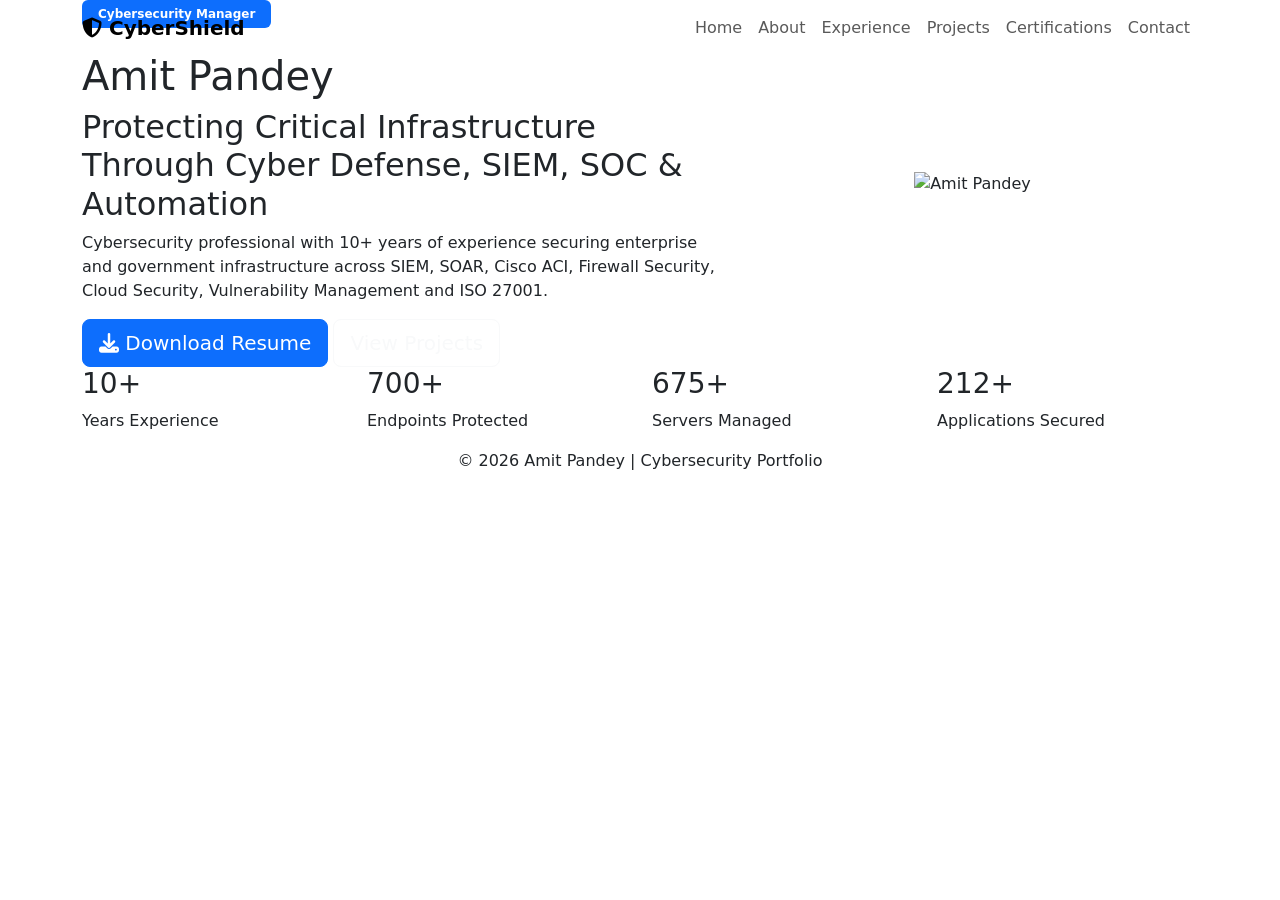
==== index.html @ 6fab2f84 "Create index.html" ====
<!DOCTYPE html>
<html lang="en">

<head>

    <meta charset="UTF-8">
    <meta name="viewport" content="width=device-width, initial-scale=1.0">

    <title>Amit Pandey | Cybersecurity Admin</title>

    <meta name="description"
        content="Cybersecurity Manager | SIEM | SOC | Firewall | Cisco ACI | Cloud Security | ISO 27001">

    <meta name="keywords"
        content="Cybersecurity, SIEM, SOC, Cisco, Firewall, ArcSight, Network Security">

    <meta name="author" content="Amit Pandey">

    <!-- Bootstrap -->

    <link href="https://cdn.jsdelivr.net/npm/bootstrap@5.3.7/dist/css/bootstrap.min.css" rel="stylesheet">

    <!-- Font Awesome -->

    <link rel="stylesheet"
        href="https://cdnjs.cloudflare.com/ajax/libs/font-awesome/6.6.0/css/all.min.css">

    <!-- Google Font -->

    <link rel="preconnect" href="https://fonts.googleapis.com">

    <link rel="preconnect" href="https://fonts.gstatic.com" crossorigin>

    <link href="https://fonts.googleapis.com/css2?family=Poppins:wght@300;400;500;600;700;800&display=swap"
        rel="stylesheet">

    <!-- AOS -->

    <link href="https://unpkg.com/aos@2.3.4/dist/aos.css" rel="stylesheet">

    <!-- Custom CSS -->

    <link rel="stylesheet" href="css/style.css">

</head>

<body>

    <!-- =========================
             Navigation
    ========================== -->

    <nav class="navbar navbar-expand-lg fixed-top glass-nav">

        <div class="container">

            <a class="navbar-brand fw-bold" href="#">

                <i class="fa-solid fa-shield-halved"></i>

                CyberShield

            </a>

            <button class="navbar-toggler" data-bs-toggle="collapse"
                data-bs-target="#navbarNav">

                <span class="navbar-toggler-icon"></span>

            </button>

            <div class="collapse navbar-collapse" id="navbarNav">

                <ul class="navbar-nav ms-auto">

                    <li class="nav-item">

                        <a class="nav-link" href="#">Home</a>

                    </li>

                    <li class="nav-item">

                        <a class="nav-link" href="about.html">About</a>

                    </li>

                    <li class="nav-item">

                        <a class="nav-link" href="experience.html">Experience</a>

                    </li>

                    <li class="nav-item">

                        <a class="nav-link" href="projects.html">Projects</a>

                    </li>

                    <li class="nav-item">

                        <a class="nav-link" href="certifications.html">Certifications</a>

                    </li>

                    <li class="nav-item">

                        <a class="nav-link" href="contact.html">Contact</a>

                    </li>

                </ul>

            </div>

        </div>

    </nav>

    <!-- =========================
              HERO
    ========================== -->

    <section class="hero">

        <div class="container">

            <div class="row align-items-center">

                <div class="col-lg-7">

                    <span class="badge bg-primary px-3 py-2 mb-4">

                        Cybersecurity Manager

                    </span>

                    <h1>

                        Amit Pandey

                    </h1>

                    <h2>

                        Protecting Critical Infrastructure Through
                        Cyber Defense, SIEM, SOC & Automation

                    </h2>

                    <p>

                        Cybersecurity professional with 10+ years of
                        experience securing enterprise and government
                        infrastructure across SIEM, SOAR, Cisco ACI,
                        Firewall Security, Cloud Security,
                        Vulnerability Management and ISO 27001.

                    </p>

                    <div class="hero-buttons">

                        <a href="resume.html"
                            class="btn btn-primary btn-lg">

                            <i class="fa-solid fa-download"></i>

                            Download Resume

                        </a>

                        <a href="projects.html"
                            class="btn btn-outline-light btn-lg">

                            View Projects

                        </a>

                    </div>

                </div>

                <div class="col-lg-5 text-center">

                    <img src="assets/img/profile.png"
                        class="img-fluid hero-image"
                        alt="Amit Pandey">

                </div>

            </div>

        </div>

    </section>

    <!-- ==========================
              KPI SECTION
    =========================== -->

    <section class="kpi">

        <div class="container">

            <div class="row g-4">

                <div class="col-md-3">

                    <div class="kpi-card">

                        <h3>10+</h3>

                        <p>Years Experience</p>

                    </div>

                </div>

                <div class="col-md-3">

                    <div class="kpi-card">

                        <h3>700+</h3>

                        <p>Endpoints Protected</p>

                    </div>

                </div>

                <div class="col-md-3">

                    <div class="kpi-card">

                        <h3>675+</h3>

                        <p>Servers Managed</p>

                    </div>

                </div>

                <div class="col-md-3">

                    <div class="kpi-card">

                        <h3>212+</h3>

                        <p>Applications Secured</p>

                    </div>

                </div>

            </div>

        </div>

    </section>

    <!-- ==========================
             FOOTER
    =========================== -->

    <footer>

        <div class="container text-center">

            <p>

                © 2026 Amit Pandey

                | Cybersecurity Portfolio

            </p>

        </div>

    </footer>

    <!-- Bootstrap -->

    <script src="https://cdn.jsdelivr.net/npm/bootstrap@5.3.7/dist/js/bootstrap.bundle.min.js"></script>

    <!-- AOS -->

    <script src="https://unpkg.com/aos@2.3.4/dist/aos.js"></script>

    <script>

        AOS.init();

    </script>

    <!-- Custom JS -->

    <script src="js/app.js"></script>

</body>

</html>
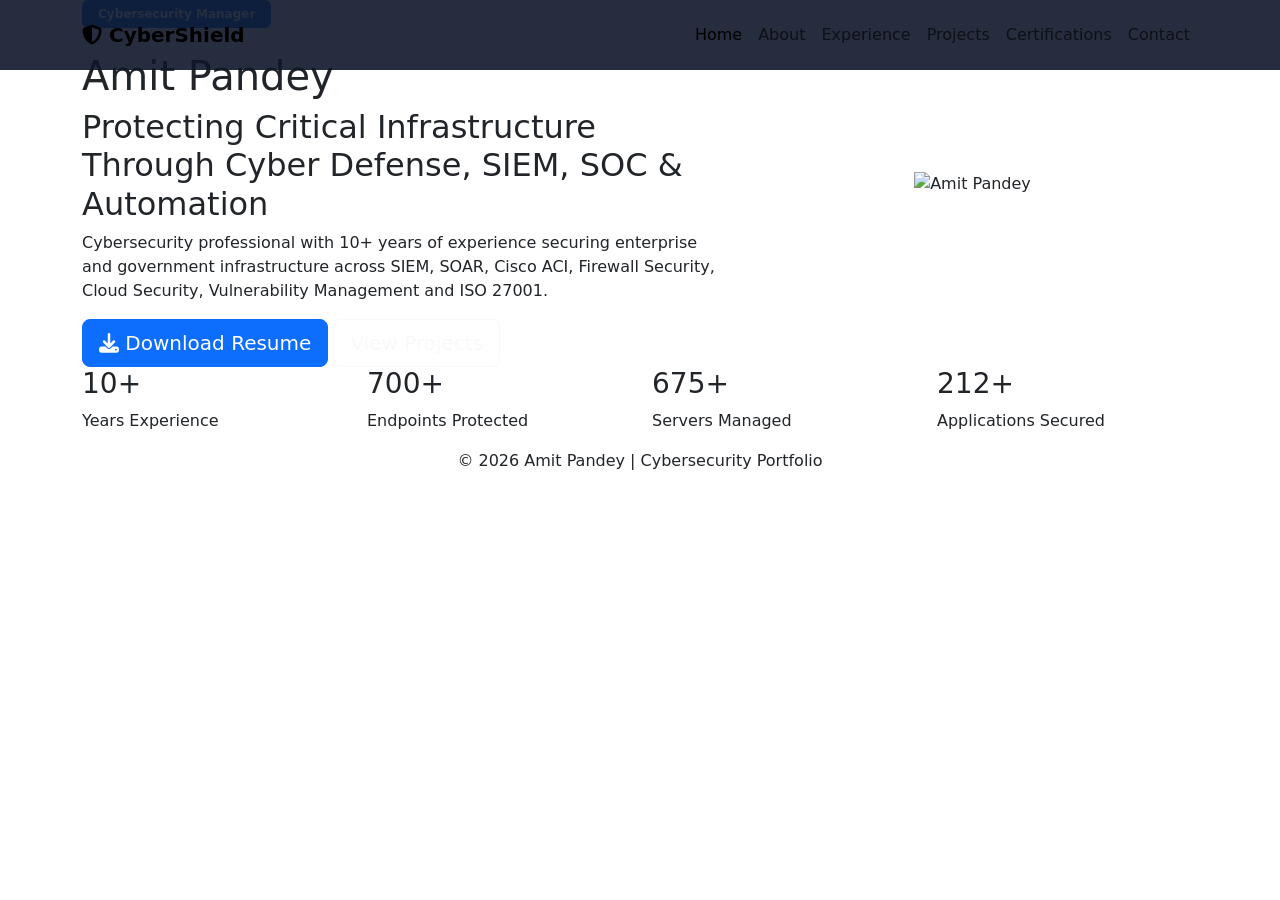
==== commit 15f786b7: "Update index.html" ====
--- a/index.html
+++ b/index.html
@@ -3,6 +3,8 @@
 
 <head>
 
+    <!-- Favicon -->
+    <link rel="icon" href="assets/img/favicon.png">
     <meta charset="UTF-8">
     <meta name="viewport" content="width=device-width, initial-scale=1.0">
 
--- a/css/style.css
+++ b/css/style.css
@@ -0,0 +1 @@
+
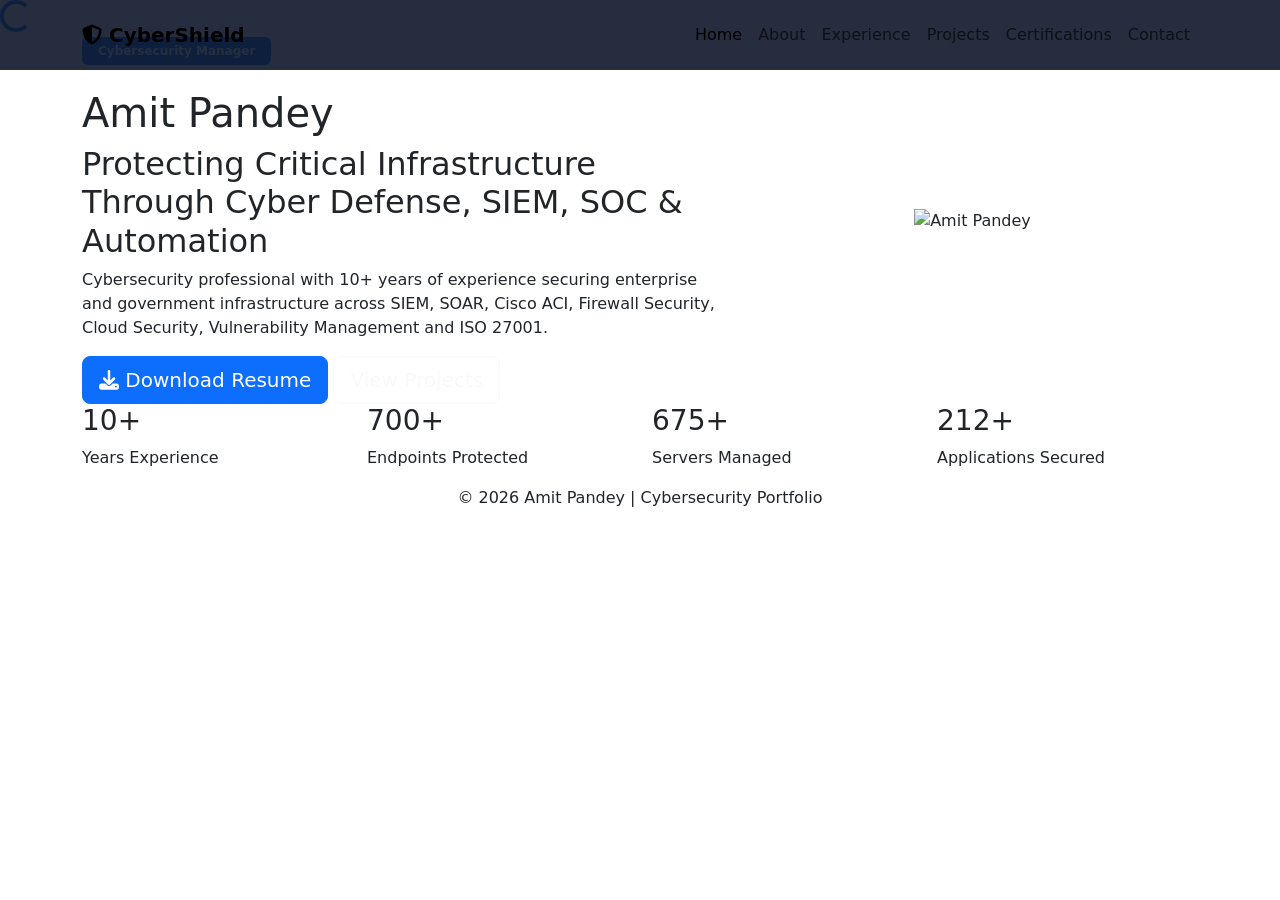
==== commit 062adac3: "Update index.html" ====
--- a/index.html
+++ b/index.html
@@ -39,7 +39,21 @@
     <!-- AOS -->
 
     <link href="https://unpkg.com/aos@2.3.4/dist/aos.css" rel="stylesheet">
-
+    
+    <!--Theme Colour-->
+    <meta name="theme-color" content="#0078D4">
+    
+    <!--Open Graph-->
+    <meta property="og:title" content="Amit Pandey">
+
+    <meta property="og:type" content="website">
+
+    <meta property="og:image" content="assets/img/profile.png">
+
+    <meta property="og:description" content="Cybersecurity Manager Portfolio">
+
+    <meta property="twitter:card" content="summary_large_image">
+    
     <!-- Custom CSS -->
 
     <link rel="stylesheet" href="css/style.css">
@@ -48,6 +62,15 @@
 
 <body>
 
+    <div id="loader">
+
+<div class="spinner-border
+text-primary">
+
+</div>
+
+</div>
+    
     <!-- =========================
              Navigation
     ========================== -->
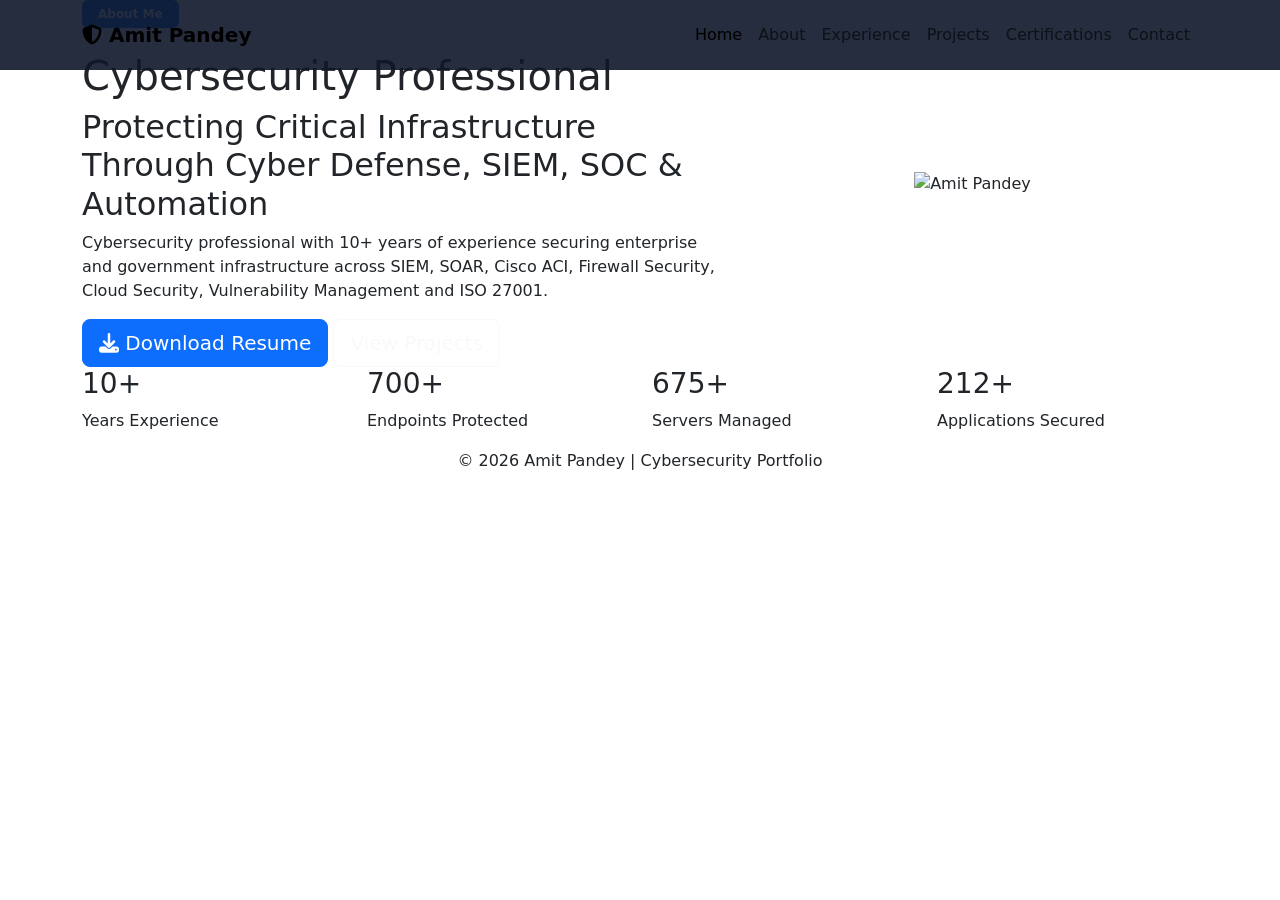
==== commit e647fcdb: "Update index.html" ====
--- a/index.html
+++ b/index.html
@@ -83,7 +83,7 @@
 
                 <i class="fa-solid fa-shield-halved"></i>
 
-                CyberShield
+                Amit Pandey
 
             </a>
 
@@ -156,13 +156,13 @@
 
                     <span class="badge bg-primary px-3 py-2 mb-4">
 
-                        Cybersecurity Manager
+                        About Me
 
                     </span>
 
                     <h1>
 
-                        Amit Pandey
+                        Cybersecurity Professional
 
                     </h1>
 
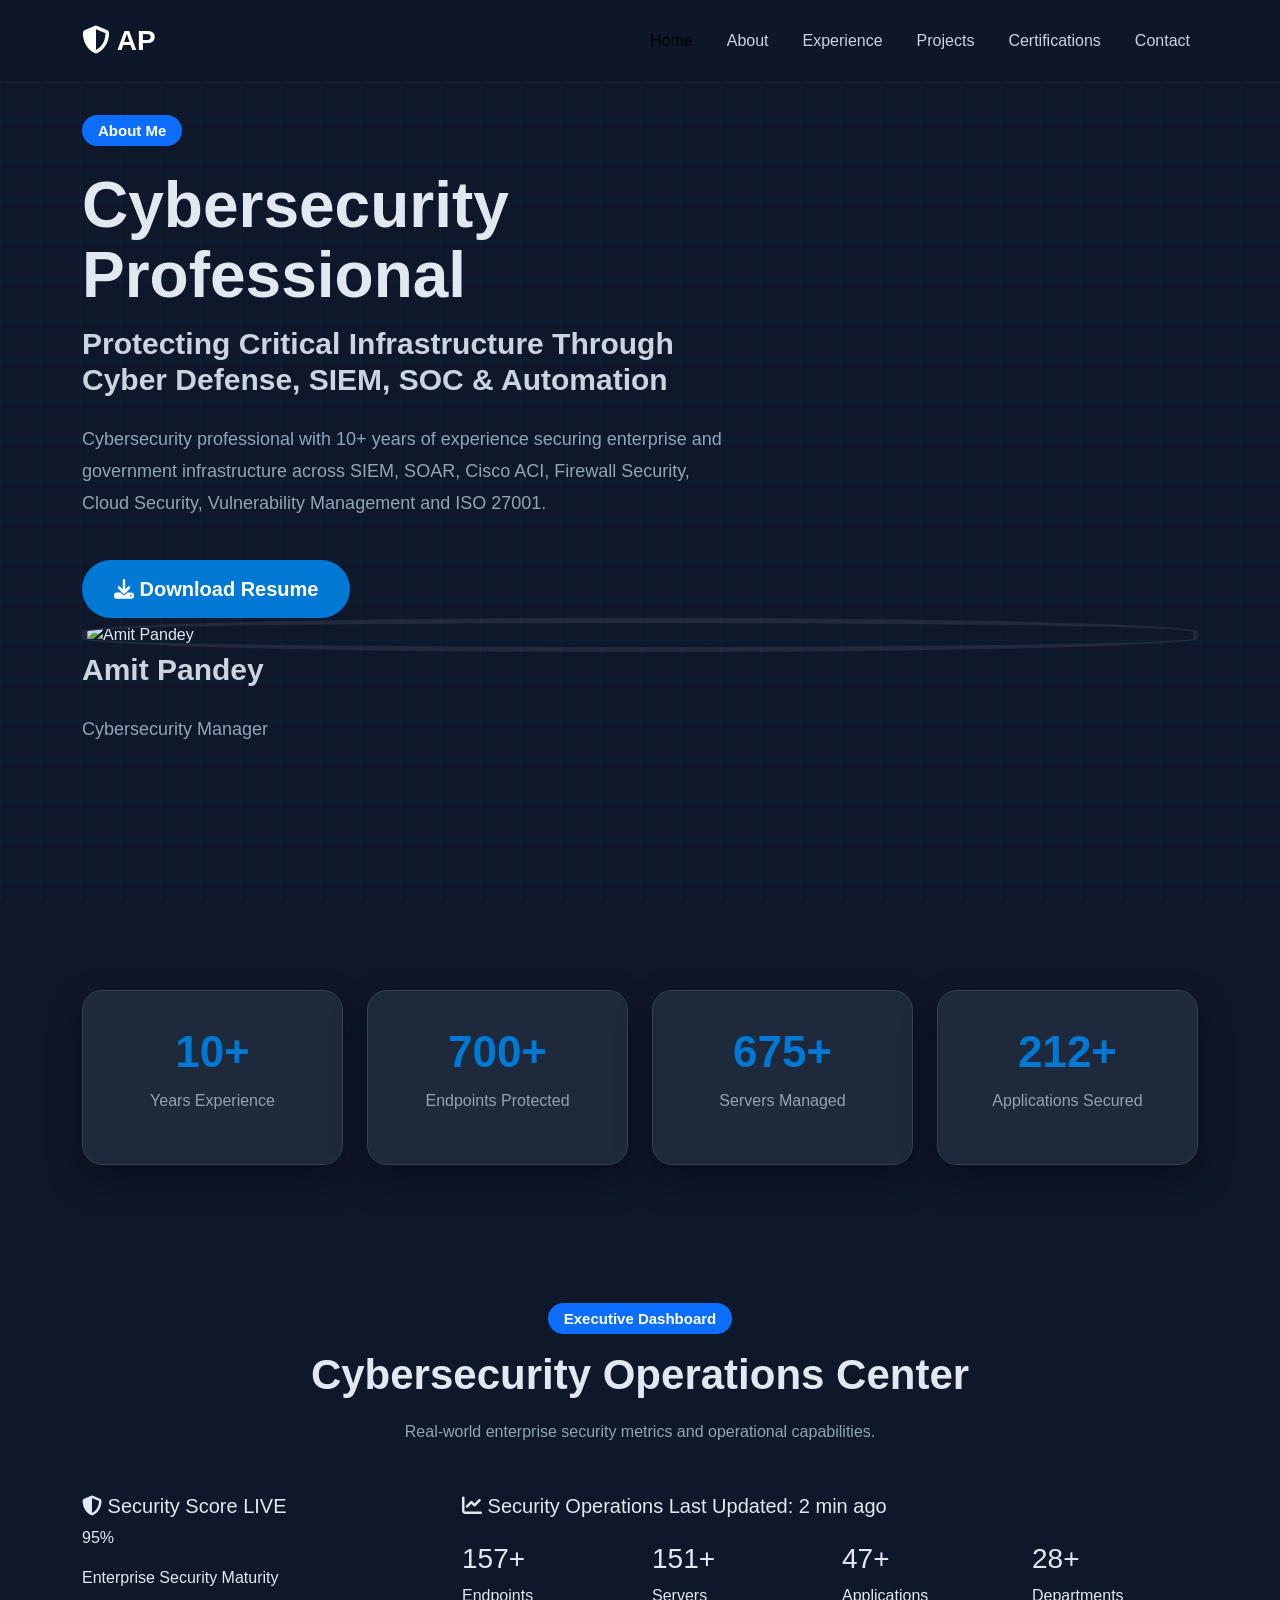
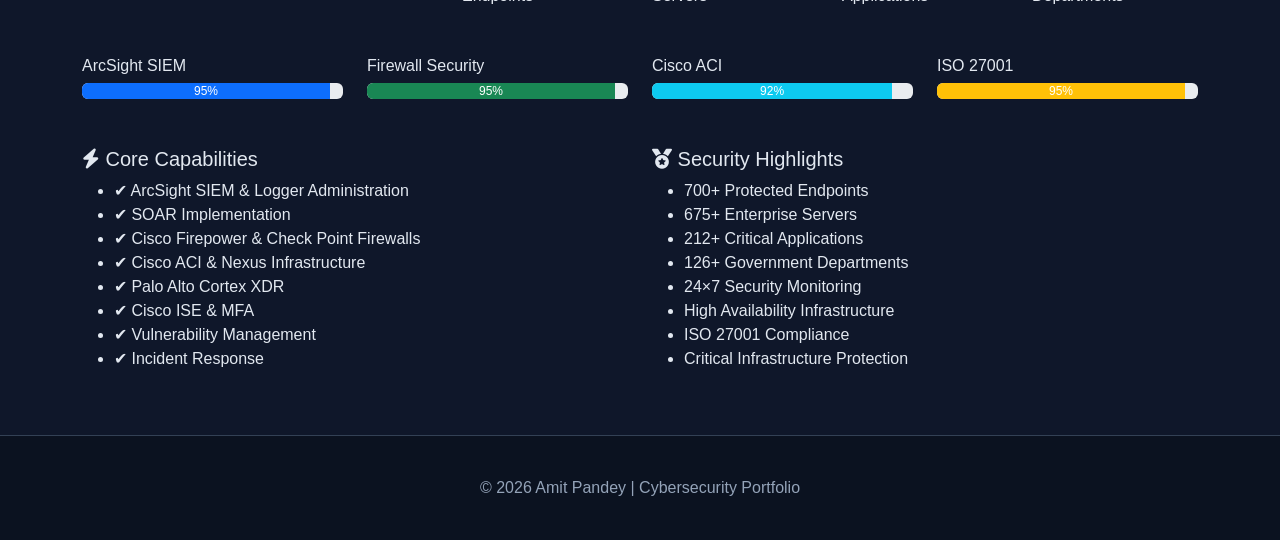
==== commit dc0e5326: "Update index.html" ====
--- a/index.html
+++ b/index.html
@@ -57,6 +57,7 @@
     <!-- Custom CSS -->
 
     <link rel="stylesheet" href="css/style.css">
+    <link rel="stylesheet" href="css/dashboard.css">
 
 </head>
 
@@ -83,7 +84,7 @@
 
                 <i class="fa-solid fa-shield-halved"></i>
 
-                Amit Pandey
+                AP
 
             </a>
 
@@ -194,22 +195,28 @@
 
                         </a>
 
-                        <a href="projects.html"
-                            class="btn btn-outline-light btn-lg">
-
-                            View Projects
-
-                        </a>
-
-                    </div>
-
-                </div>
-
-                <div class="col-lg-5 text-center">
-
-                    <img src="assets/img/profile.png"
-                        class="img-fluid hero-image"
-                        alt="Amit Pandey">
+
+                    </div>
+
+                </div>
+
+                <div class="profile-card">
+
+    <div class="profile-image">
+
+        <img src="assets/img/profile.png"
+             alt="Amit Pandey"
+             class="hero-image">
+
+    </div>
+
+    <h2>Amit Pandey</h2>
+
+    <p class="designation">
+        Cybersecurity Manager
+    </p>
+
+</div>
 
                 </div>
 
@@ -283,6 +290,316 @@
 
     </section>
 
+
+    <!-- ==========================================
+     EXECUTIVE SECURITY DASHBOARD
+=========================================== -->
+
+<section class="dashboard py-5" id="dashboard">
+
+    <div class="container">
+
+        <div class="text-center mb-5">
+
+            <span class="badge bg-primary px-3 py-2">
+                Executive Dashboard
+            </span>
+
+            <h2 class="section-title mt-3">
+                Cybersecurity Operations Center
+            </h2>
+
+            <p class="section-subtitle">
+                Real-world enterprise security metrics and operational capabilities.
+            </p>
+
+        </div>
+
+        <div class="row g-4">
+
+            <!-- Security Score -->
+
+            <div class="col-lg-4">
+
+                <div class="dashboard-card security-score">
+
+                    <h5>
+                        <i class="fas fa-shield-halved"></i>
+                        Security Score
+                        <span>
+                             <span class="live-dot"></span>
+                              LIVE
+                             </span>
+                    </h5>
+
+                    <div class="score-circle">
+
+                        <span class="score-number">95%</span>
+
+                    </div>
+
+                    <p class="mt-3">
+
+                        Enterprise Security Maturity
+
+                    </p>
+
+                </div>
+
+            </div>
+
+            <!-- Threat Dashboard -->
+
+            <div class="col-lg-8">
+
+                <div class="dashboard-card">
+
+                    <h5>
+
+                        <i class="fas fa-chart-line"></i>
+
+                        Security Operations
+
+                        <span>
+        Last Updated: 2 min ago
+    </span>
+
+                    </h5>
+
+                    <div class="row mt-4">
+
+                        <div class="col-md-3">
+
+                            <div class="mini-card">
+
+                                <h3 class="counter" data-target="700">0</h3>
+
+                                <span>Endpoints</span>
+
+                            </div>
+
+                        </div>
+
+                        <div class="col-md-3">
+
+                            <div class="mini-card">
+
+                                <h3 class="counter" data-target="675">0</h3>
+
+                                <span>Servers</span>
+
+                            </div>
+
+                        </div>
+
+                        <div class="col-md-3">
+
+                            <div class="mini-card">
+
+                                <h3 class="counter" data-target="212">0</h3>
+
+                                <span>Applications</span>
+
+                            </div>
+
+                        </div>
+
+                        <div class="col-md-3">
+
+                            <div class="mini-card">
+
+                                <h3 class="counter" data-target="126">0</h3>
+
+                                <span>Departments</span>
+
+                            </div>
+
+                        </div>
+
+                    </div>
+
+                </div>
+
+            </div>
+
+        </div>
+
+        <!-- ================================= -->
+
+        <div class="row mt-4 g-4">
+
+            <div class="col-lg-3">
+
+                <div class="dashboard-card">
+
+                    <h6>ArcSight SIEM</h6>
+
+                    <div class="progress">
+
+                        <div class="progress-bar bg-primary"
+
+                            style="width:95%">
+
+                            95%
+
+                        </div>
+
+                    </div>
+
+                </div>
+
+            </div>
+
+            <div class="col-lg-3">
+
+                <div class="dashboard-card">
+
+                    <h6>Firewall Security</h6>
+
+                    <div class="progress">
+
+                        <div class="progress-bar bg-success"
+
+                            style="width:95%">
+
+                            95%
+
+                        </div>
+
+                    </div>
+
+                </div>
+
+            </div>
+
+            <div class="col-lg-3">
+
+                <div class="dashboard-card">
+
+                    <h6>Cisco ACI</h6>
+
+                    <div class="progress">
+
+                        <div class="progress-bar bg-info"
+
+                            style="width:92%">
+
+                            92%
+
+                        </div>
+
+                    </div>
+
+                </div>
+
+            </div>
+
+            <div class="col-lg-3">
+
+                <div class="dashboard-card">
+
+                    <h6>ISO 27001</h6>
+
+                    <div class="progress">
+
+                        <div class="progress-bar bg-warning"
+
+                            style="width:95%">
+
+                            95%
+
+                        </div>
+
+                    </div>
+
+                </div>
+
+            </div>
+
+        </div>
+
+        <!-- ================================= -->
+
+        <div class="row mt-4 g-4">
+
+            <div class="col-lg-6">
+
+                <div class="dashboard-card">
+
+                    <h5>
+
+                        <i class="fas fa-bolt"></i>
+
+                        Core Capabilities
+
+                    </h5>
+
+                    <ul class="dashboard-list">
+
+                        <li>✔ ArcSight SIEM & Logger Administration</li>
+
+                        <li>✔ SOAR Implementation</li>
+
+                        <li>✔ Cisco Firepower & Check Point Firewalls</li>
+
+                        <li>✔ Cisco ACI & Nexus Infrastructure</li>
+
+                        <li>✔ Palo Alto Cortex XDR</li>
+
+                        <li>✔ Cisco ISE & MFA</li>
+
+                        <li>✔ Vulnerability Management</li>
+
+                        <li>✔ Incident Response</li>
+
+                    </ul>
+
+                </div>
+
+            </div>
+
+            <div class="col-lg-6">
+
+                <div class="dashboard-card">
+
+                    <h5>
+
+                        <i class="fas fa-medal"></i>
+
+                        Security Highlights
+
+                    </h5>
+
+                    <ul class="dashboard-list">
+
+                        <li>700+ Protected Endpoints</li>
+
+                        <li>675+ Enterprise Servers</li>
+
+                        <li>212+ Critical Applications</li>
+
+                        <li>126+ Government Departments</li>
+
+                        <li>24×7 Security Monitoring</li>
+
+                        <li>High Availability Infrastructure</li>
+
+                        <li>ISO 27001 Compliance</li>
+
+                        <li>Critical Infrastructure Protection</li>
+
+                    </ul>
+
+                </div>
+
+            </div>
+
+        </div>
+
+    </div>
+
+</section>
+    
     <!-- ==========================
              FOOTER
     =========================== -->
@@ -320,6 +637,7 @@
     <!-- Custom JS -->
 
     <script src="js/app.js"></script>
+    <script src="js/dashboard.js"></script>
 
 </body>
 
--- a/css/style.css
+++ b/css/style.css
@@ -1 +1,630 @@
-
+/* ==========================================
+   AP Portfolio
+   Author : Amit Pandey
+   Version: 1.0
+========================================== */
+
+/* ---------- Google Font ---------- */
+
+*{
+    margin:0;
+    padding:0;
+    box-sizing:border-box;
+}
+
+html{
+    scroll-behavior:smooth;
+}
+
+body{
+
+    font-family:'Poppins',sans-serif;
+
+    background:#0F172A;
+
+    color:#E2E8F0;
+
+    overflow-x:hidden;
+
+}
+
+/* ---------- Colors ---------- */
+
+:root{
+
+    --primary:#0078D4;
+
+    --secondary:#00A3A3;
+
+    --success:#22C55E;
+
+    --bg:#0F172A;
+
+    --card:#1E293B;
+
+    --card2:#243244;
+
+    --text:#E2E8F0;
+
+    --muted:#94A3B8;
+
+    --border:#334155;
+
+    --shadow:0 15px 35px rgba(0,0,0,.35);
+
+}
+
+/* ---------- Links ---------- */
+
+a{
+
+    text-decoration:none;
+
+    transition:.3s;
+
+}
+
+img{
+
+    max-width:100%;
+
+}
+
+/* ==========================================
+   NAVBAR
+========================================== */
+
+.glass-nav{
+
+    background:rgba(15,23,42,.90);
+
+    backdrop-filter:blur(15px);
+
+    border-bottom:1px solid rgba(255,255,255,.06);
+
+    transition:.3s;
+
+    padding:15px 0;
+
+}
+
+.navbar-brand{
+
+    color:#fff;
+
+    font-size:28px;
+
+    font-weight:700;
+
+}
+
+.navbar-brand:hover{
+
+    color:var(--primary);
+
+}
+
+.nav-link{
+
+    color:#CBD5E1;
+
+    font-weight:500;
+
+    margin-left:18px;
+
+}
+
+.nav-link:hover{
+
+    color:#fff;
+
+}
+
+.navbar-toggler{
+
+    border:none;
+
+}
+
+.navbar-toggler:focus{
+
+    box-shadow:none;
+
+}
+
+/* ==========================================
+   HERO
+========================================== */
+
+/*=====================================
+HERO SECTION
+======================================*/
+
+.hero{
+
+    min-height:100vh;
+
+    display:flex;
+
+    align-items:center;
+
+    position:relative;
+
+    overflow:hidden;
+
+    background:
+        linear-gradient(
+            rgba(15,23,42,.82),
+            rgba(15,23,42,.90)
+        ),
+        url("../assets/img/hero-bg.jpg");
+
+    background-size:cover;
+
+    background-position:center;
+
+    background-repeat:no-repeat;
+
+    background-attachment:fixed;
+
+}
+
+.hero::before{
+
+    content:"";
+
+    position:absolute;
+
+    inset:0;
+
+    background-image:
+
+        linear-gradient(rgba(0,120,212,.08) 1px, transparent 1px),
+
+        linear-gradient(90deg, rgba(0,120,212,.08) 1px, transparent 1px);
+
+    background-size:40px 40px;
+
+    pointer-events:none;
+
+}
+
+.hero .container{
+
+    position:relative;
+
+    z-index:2;
+
+}
+
+.hero h1{
+
+    font-size:64px;
+
+    font-weight:800;
+
+    line-height:1.1;
+
+    margin-bottom:15px;
+
+}
+
+.hero h2{
+
+    font-size:30px;
+
+    color:#CBD5E1;
+
+    margin-bottom:25px;
+
+    font-weight:600;
+
+}
+
+.hero p{
+
+    color:#94A3B8;
+
+    font-size:18px;
+
+    line-height:1.8;
+
+    margin-bottom:40px;
+
+}
+
+/*=====================================
+ Executive Profile Photo
+======================================*/
+
+.profile-frame{
+
+    position:relative;
+
+    width:340px;
+
+    height:430px;
+
+    margin:auto;
+
+    border-radius:50% / 40%;
+
+    padding:8px;
+
+    background:linear-gradient(
+        135deg,
+        #0078D4,
+        #00A3A3,
+        #66D9FF
+    );
+
+    animation:borderGlow 5s linear infinite;
+
+    box-shadow:
+        0 0 20px rgba(0,120,212,.5),
+        0 0 45px rgba(0,163,163,.4),
+        0 0 80px rgba(0,120,212,.3);
+
+}
+
+.hero-image{
+
+    width:100%;
+
+    height:100%;
+
+    object-fit:cover;
+
+    border-radius:50% / 40%;
+
+    display:block;
+
+    border:5px solid rgba(255,255,255,.08);
+
+    transition:.5s;
+
+}
+
+.profile-frame:hover{
+
+    transform:translateY(-10px) scale(1.02);
+
+    transition:.4s;
+
+}
+
+.profile-frame:hover .hero-image{
+
+    transform:scale(1.04);
+
+}
+
+/* ==========================================
+   BUTTONS
+========================================== */
+
+.btn-primary{
+
+    background:var(--primary);
+
+    border:none;
+
+    border-radius:40px;
+
+    padding:14px 32px;
+
+    font-weight:600;
+
+}
+
+.btn-primary:hover{
+
+    background:#0B88EA;
+
+    transform:translateY(-3px);
+
+}
+
+.btn-outline-light{
+
+    border-radius:40px;
+
+    padding:14px 32px;
+
+    margin-left:15px;
+
+}
+
+.btn{
+
+    transition:.3s;
+
+}
+
+/* ==========================================
+   KPI
+========================================== */
+
+.kpi{
+
+    padding:90px 0;
+
+}
+
+.kpi-card{
+
+    background:var(--card);
+
+    border:1px solid var(--border);
+
+    border-radius:20px;
+
+    padding:35px;
+
+    text-align:center;
+
+    transition:.35s;
+
+    box-shadow:var(--shadow);
+
+}
+
+.kpi-card:hover{
+
+    transform:translateY(-8px);
+
+    border-color:var(--primary);
+
+}
+
+.kpi-card h3{
+
+    font-size:44px;
+
+    color:var(--primary);
+
+    font-weight:800;
+
+}
+
+.kpi-card p{
+
+    margin-top:10px;
+
+    color:var(--muted);
+
+    font-size:16px;
+
+}
+
+/* ==========================================
+   FOOTER
+========================================== */
+
+footer{
+
+    padding:40px 0;
+
+    background:#0B1220;
+
+    border-top:1px solid var(--border);
+
+}
+
+footer p{
+
+    margin:0;
+
+    color:#94A3B8;
+
+}
+
+/* ==========================================
+   BADGE
+========================================== */
+
+.badge{
+
+    font-size:15px;
+
+    border-radius:30px;
+
+}
+
+/* ==========================================
+   UTILITIES
+========================================== */
+
+.section-title{
+
+    font-size:42px;
+
+    font-weight:700;
+
+    margin-bottom:20px;
+
+}
+
+.section-subtitle{
+
+    color:var(--muted);
+
+    margin-bottom:50px;
+
+}
+
+/* ==========================================
+   SCROLLBAR
+========================================== */
+
+::-webkit-scrollbar{
+
+    width:10px;
+
+}
+
+::-webkit-scrollbar-track{
+
+    background:#0F172A;
+
+}
+
+::-webkit-scrollbar-thumb{
+
+    background:#0078D4;
+
+    border-radius:20px;
+
+}
+
+/* ==========================================
+   RESPONSIVE
+========================================== */
+
+@media(max-width:992px){
+
+.hero{
+
+text-align:center;
+
+padding-top:150px;
+
+}
+
+.hero h1{
+
+font-size:48px;
+
+}
+
+.hero h2{
+
+font-size:24px;
+
+}
+
+.hero-image{
+
+margin-top:60px;
+
+width:280px;
+
+}
+
+}
+
+@media(max-width:768px){
+
+.profile-frame{
+
+    width:260px;
+
+    height:330px;
+
+}
+
+}
+
+@media(max-width:768px){
+
+.hero h1{
+
+font-size:38px;
+
+}
+
+.hero h2{
+
+font-size:20px;
+
+}
+
+.hero p{
+
+font-size:16px;
+
+}
+
+.btn{
+
+display:block;
+
+width:100%;
+
+margin-bottom:15px;
+
+}
+
+.btn-outline-light{
+
+margin-left:0;
+
+}
+
+.kpi-card{
+
+margin-bottom:20px;
+
+}
+
+}
+#loader{
+
+position:fixed;
+
+width:100%;
+
+height:100%;
+
+background:#0F172A;
+
+display:flex;
+
+align-items:center;
+
+justify-content:center;
+
+z-index:99999;
+
+}
+
+.profile-frame::before{
+
+    content:"";
+
+    position:absolute;
+
+    inset:-25px;
+
+    border-radius:50%;
+
+    background:radial-gradient(
+        rgba(0,120,212,.35),
+        transparent 70%
+    );
+
+    z-index:-1;
+
+    filter:blur(25px);
+
+}
+
+/*=====================================
+ Animated Border Glow
+======================================*/
+
+@keyframes borderGlow{
+
+    0%{
+
+        filter:hue-rotate(0deg);
+
+    }
+
+    100%{
+
+        filter:hue-rotate(360deg);
+
+    }
+
+}
